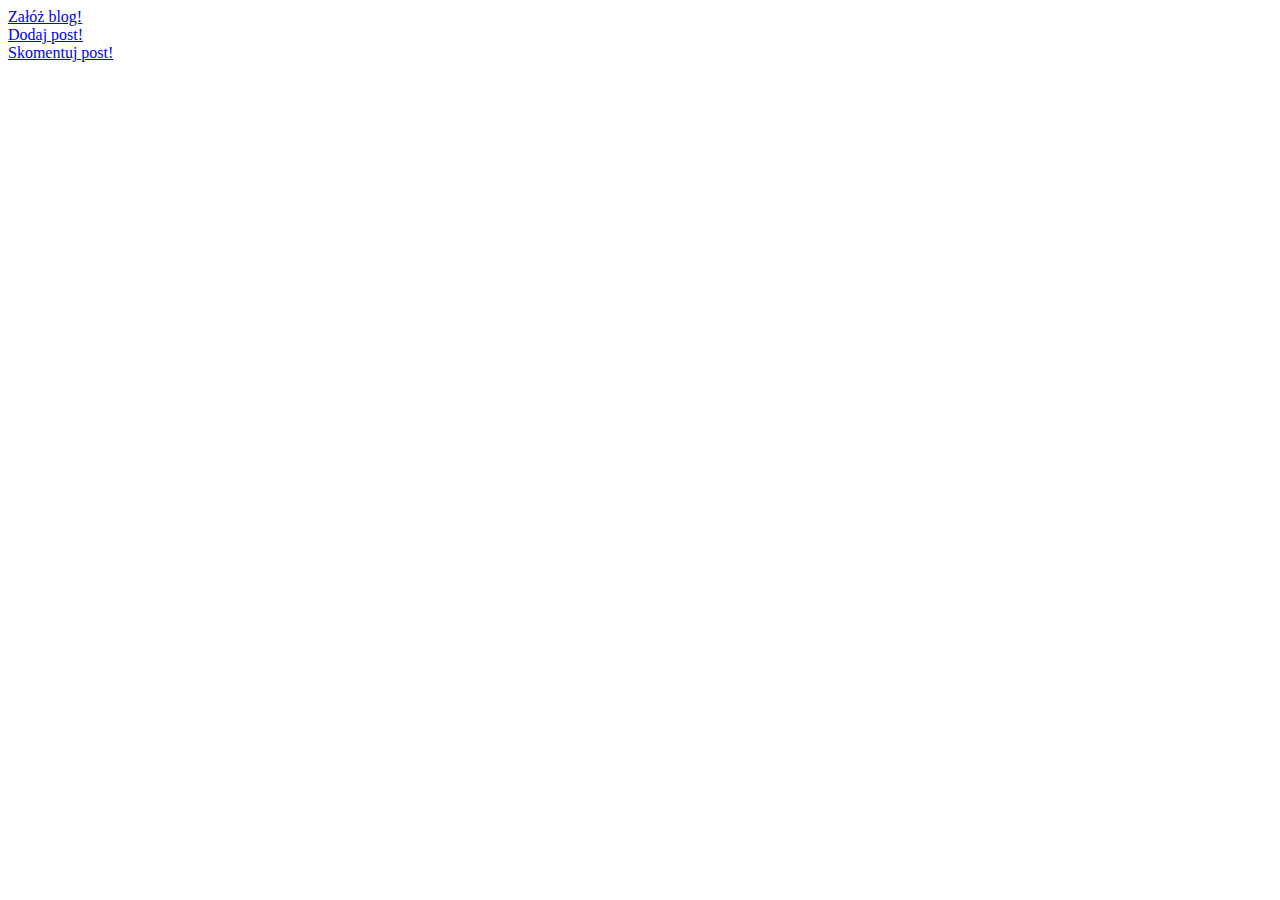
==== index.html @ 43d08cdf "init" ====
<!DOCTYPE html>
<html>
<head>
    <meta charset="UTF-8">
    <title>Blogi i pierogi</title>
</head>
<body>
<a href="register_form.html">Załóż blog!</a><br>
<a href="post_form.php">Dodaj post!</a><br>
<a href="comment_form.html">Skomentuj post!</a>

</body>
</html>
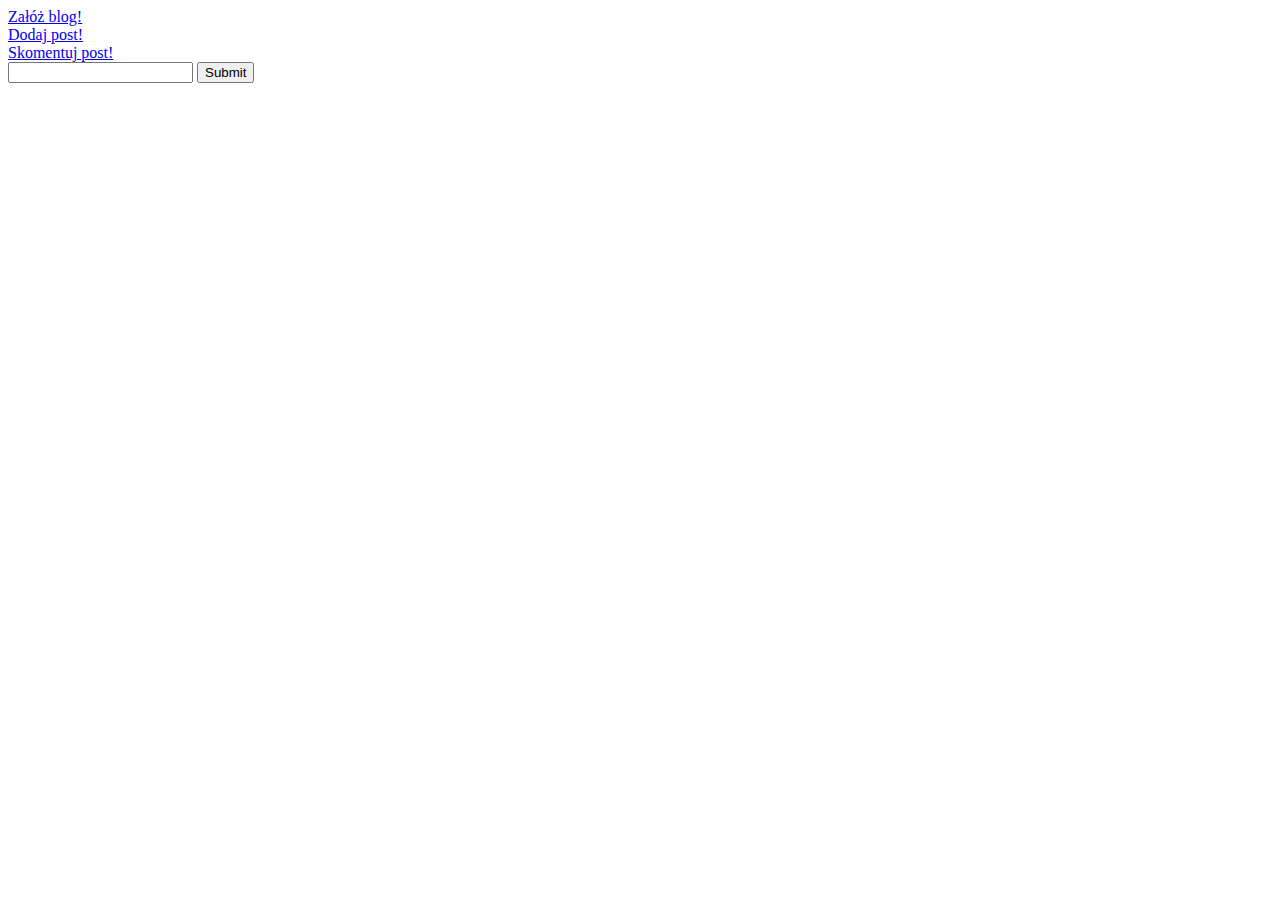
==== commit 269afd49: "Almost final" ====
--- a/index.html
+++ b/index.html
@@ -7,7 +7,12 @@
 <body>
 <a href="register_form.html">Załóż blog!</a><br>
 <a href="post_form.php">Dodaj post!</a><br>
-<a href="comment_form.html">Skomentuj post!</a>
+<a href="comment_form.php">Skomentuj post!</a>
+
+<form id="showblogform" action="blog.php" method="get">
+    <input type="text" name="blogname"/>
+    <input type="submit" value="Submit"/>
+</form>
 
 </body>
 </html>